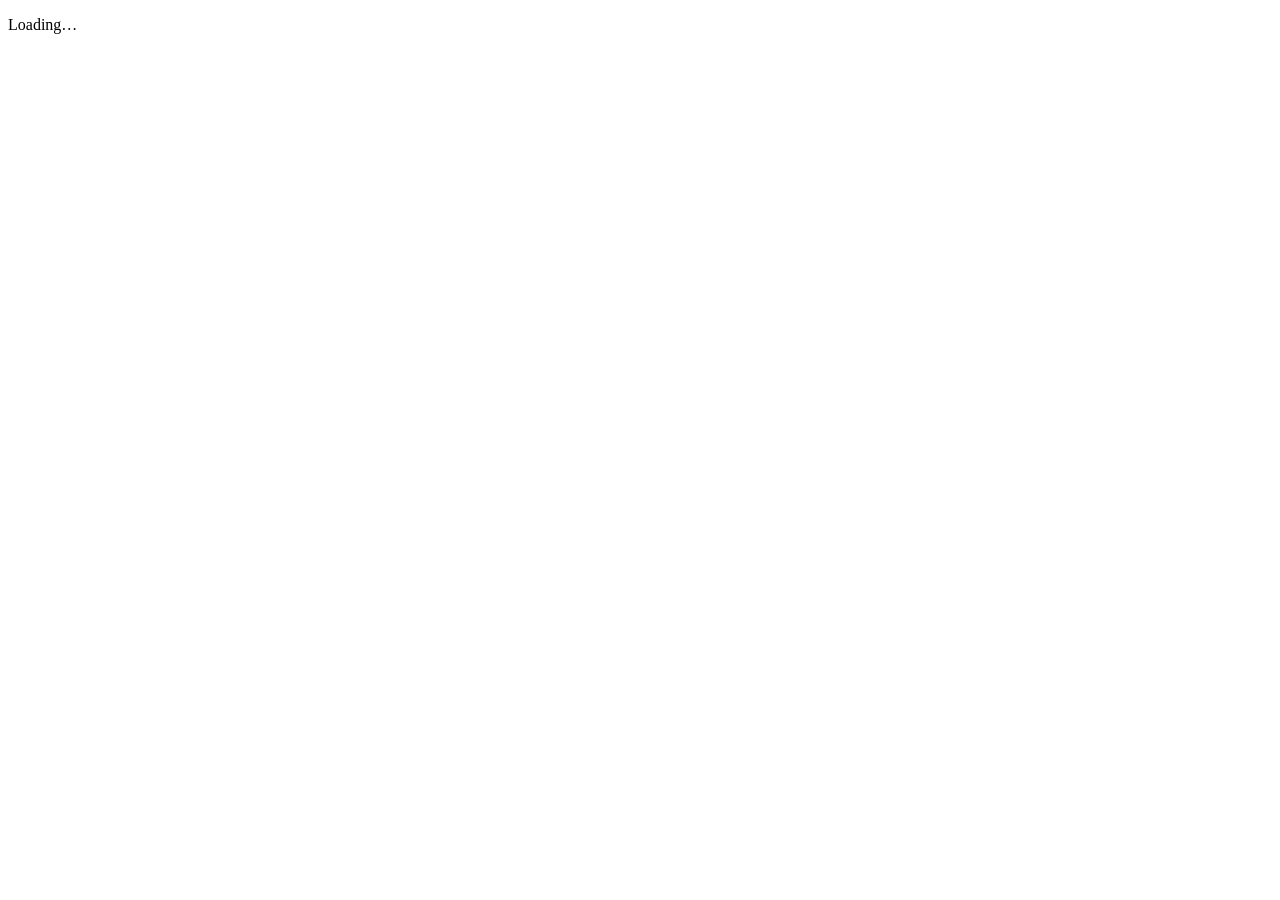
==== calendar.html @ 8bf8de1d "Add files via upload" ====
<!doctype html>
<html lang="en">
<head>
  <meta charset="utf-8">
  <meta name="viewport" content="width=device-width,initial-scale=1">
  <title>Meal Planner – Calendar</title>
  <link rel="stylesheet" href="css/style.css">
</head>
<body>
  <header id="nav"></header>
  <main id="app"><p class="muted">Loading…</p></main>
  <script type="module" src="js/calendar.js"></script>
</body>
</html>
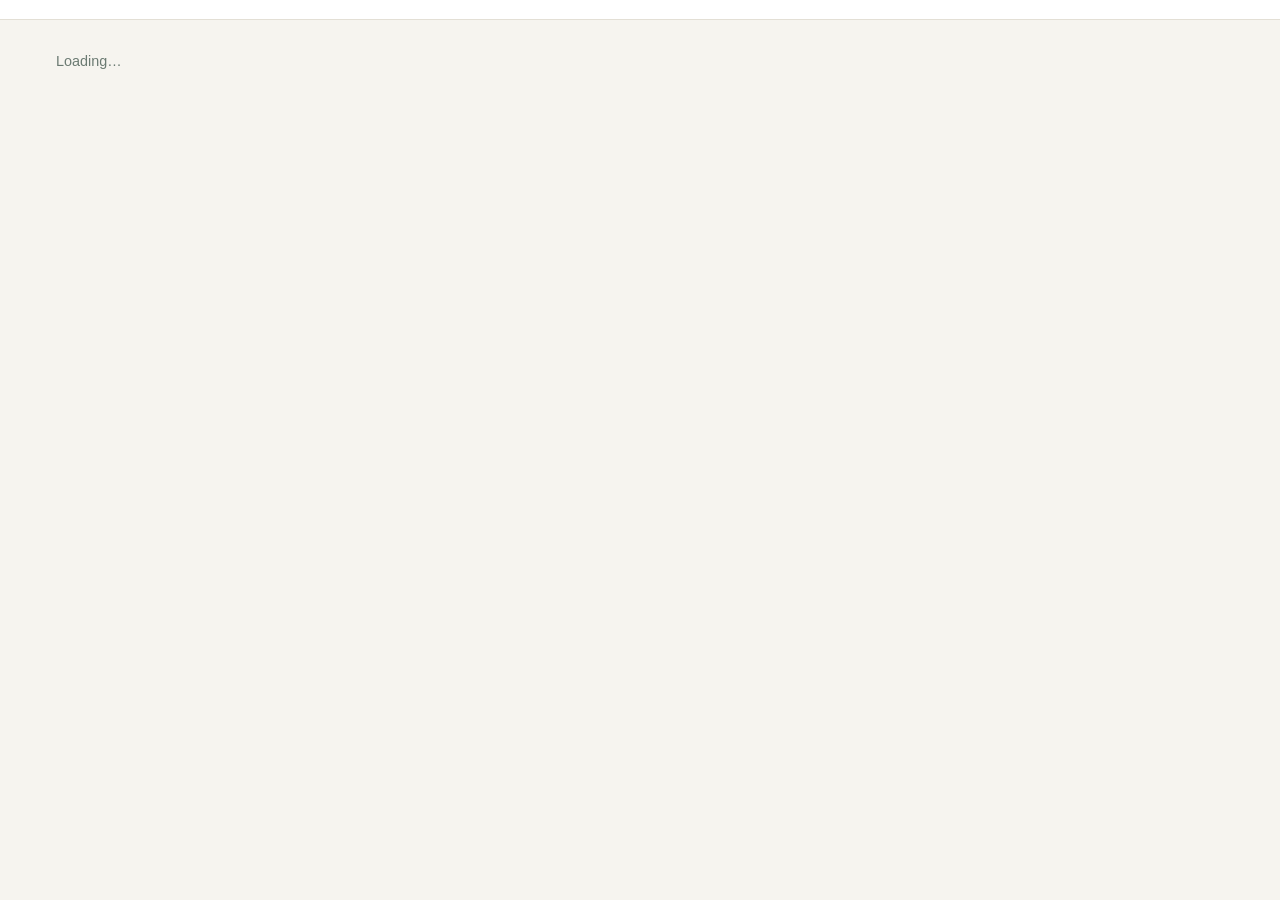
==== commit 295890e7: "Add files via upload" ====
--- a/calendar.html
+++ b/calendar.html
@@ -4,11 +4,11 @@
   <meta charset="utf-8">
   <meta name="viewport" content="width=device-width,initial-scale=1">
   <title>Meal Planner – Calendar</title>
-  <link rel="stylesheet" href="css/style.css">
+  <link rel="stylesheet" href="style.css">
 </head>
 <body>
   <header id="nav"></header>
   <main id="app"><p class="muted">Loading…</p></main>
-  <script type="module" src="js/calendar.js"></script>
+  <script type="module" src="./calendar.js"></script>
 </body>
 </html>
--- a/style.css
+++ b/style.css
@@ -0,0 +1,131 @@
+:root{
+  --bg:#f6f4ef; --card:#fff; --ink:#23302a; --muted:#6b7a72; --accent:#2f7d4f; --accent-d:#256340;
+  --line:#e3dfd5; --warn:#c4622d; --main:#f8dcc8; --side:#f4e8b8; --veg:#d3ebd7; --radius:14px;
+  --shadow:0 1px 3px rgba(35,48,42,.08),0 4px 14px rgba(35,48,42,.06);
+}
+*{box-sizing:border-box}
+html,body{margin:0}
+body{font-family:-apple-system,BlinkMacSystemFont,"Segoe UI",Roboto,Helvetica,Arial,sans-serif;background:var(--bg);color:var(--ink);line-height:1.45}
+a{color:var(--accent)}
+.muted{color:var(--muted);font-size:.9em}
+.grow{flex:1;min-width:0}
+h1,h2,h3{margin:0 0 .5rem}
+h1{font-size:1.6rem} h2{font-size:1.25rem} h3{font-size:1.05rem}
+
+/* header / nav */
+#nav{position:sticky;top:0;z-index:20;display:flex;align-items:center;gap:1rem;flex-wrap:wrap;background:var(--card);border-bottom:1px solid var(--line);padding:.6rem 1rem}
+#nav .brand{font-weight:700;text-decoration:none;color:var(--ink);font-size:1.1rem}
+#nav nav{display:flex;gap:.25rem;flex-wrap:wrap;flex:1}
+#nav nav a{text-decoration:none;color:var(--ink);padding:.4rem .75rem;border-radius:999px;font-size:.95rem}
+#nav nav a:hover{background:#eef3ef}
+#nav nav a.active{background:var(--accent);color:#fff}
+.badge{display:inline-block;min-width:1.3em;text-align:center;background:var(--warn);color:#fff;border-radius:999px;font-size:.75rem;padding:0 .4em;margin-left:.3em}
+#nav .user{display:flex;align-items:center;gap:.5rem;font-size:.85rem;color:var(--muted)}
+
+main{max-width:1200px;margin:0 auto;padding:1rem}
+
+/* buttons / inputs */
+button,.btn{font:inherit;cursor:pointer;border:1px solid var(--line);background:#fff;color:var(--ink);padding:.45rem .8rem;border-radius:10px;text-decoration:none;display:inline-flex;align-items:center;gap:.35rem}
+button:hover,.btn:hover{background:#f1f5f2}
+button.primary{background:var(--accent);border-color:var(--accent);color:#fff}
+button.primary:hover{background:var(--accent-d)}
+button.danger{color:#b3261e;border-color:#efc7c3}
+button.icon{padding:.3rem .5rem;line-height:1}
+button:disabled{opacity:.5;cursor:default}
+input,select,textarea{font:inherit;padding:.5rem .6rem;border:1px solid var(--line);border-radius:10px;background:#fff;color:var(--ink);max-width:100%}
+input:focus,select:focus,textarea:focus{outline:2px solid #9fd0b3;border-color:var(--accent)}
+textarea{width:100%;min-height:90px;resize:vertical}
+label.field{display:block;margin-bottom:.8rem;font-size:.9rem;color:var(--muted)}
+label.field>input,label.field>select,label.field>textarea{display:block;width:100%;margin-top:.25rem;color:var(--ink)}
+.row{display:flex;gap:.6rem;align-items:center;flex-wrap:wrap}
+.toolbar{display:flex;gap:.6rem;align-items:center;flex-wrap:wrap;margin-bottom:1rem}
+.toolbar .title{font-weight:600;min-width:11rem;text-align:center}
+.seg{display:inline-flex;border:1px solid var(--line);border-radius:10px;overflow:hidden;background:#fff}
+.seg button{border:0;border-radius:0}
+.seg button.on{background:var(--accent);color:#fff}
+
+.card{background:var(--card);border:1px solid var(--line);border-radius:var(--radius);padding:.9rem;box-shadow:var(--shadow)}
+.pill{display:inline-block;font-size:.72rem;padding:.1rem .5rem;border-radius:999px;background:#eee}
+.pill.main{background:var(--main)} .pill.side{background:var(--side)} .pill.veg{background:var(--veg)}
+
+/* planner */
+.week{display:grid;grid-template-columns:repeat(auto-fill,minmax(250px,1fr));gap:.8rem}
+.day.today{outline:2px solid var(--accent)}
+.day-head{display:flex;align-items:center;justify-content:space-between;margin-bottom:.5rem}
+.slot{margin-bottom:.55rem}
+.slot-label{font-size:.75rem;color:var(--muted);margin-bottom:.15rem}
+.slot-row{display:flex;gap:.35rem;align-items:center}
+.slot-row select{flex:1;min-width:0}
+.slot-thumb{width:36px;height:36px;border-radius:8px;object-fit:cover;background:#eee;flex:none}
+.warn{color:var(--warn);font-size:.8rem}
+
+.grid{display:grid;grid-template-columns:repeat(auto-fill,minmax(190px,1fr));gap:.8rem}
+.rcard{cursor:pointer;padding:0;overflow:hidden}
+.rcard .ph{height:120px;background:#eef1ee;display:flex;align-items:center;justify-content:center;font-size:2rem}
+.rcard img.ph{width:100%;height:120px;object-fit:cover;display:block}
+.rcard .body{padding:.6rem .7rem}
+.rcard .name{font-weight:600}
+
+/* modal */
+.modal-overlay{position:fixed;inset:0;background:rgba(20,30,25,.45);z-index:50;display:flex;align-items:flex-start;justify-content:center;padding:2rem 1rem;overflow:auto}
+.modal{background:#fff;border-radius:var(--radius);width:100%;max-width:560px;box-shadow:0 10px 40px rgba(0,0,0,.25)}
+.modal-head{display:flex;align-items:center;justify-content:space-between;padding:.8rem 1rem;border-bottom:1px solid var(--line)}
+.modal-head h2{margin:0}
+.modal-body{padding:1rem}
+.modal-actions{display:flex;gap:.5rem;justify-content:flex-end;margin-top:1rem}
+.modal-actions .left{margin-right:auto}
+.photo-prev{width:100%;max-height:200px;object-fit:cover;border-radius:10px;margin:.4rem 0;display:block}
+.ing-head,.ing-row{display:grid;grid-template-columns:1fr 70px 34px;gap:.4rem;align-items:center;margin-bottom:.4rem}
+.ing-head{font-size:.75rem;color:var(--muted)}
+.ing-row input{width:100%}
+
+/* ingredients */
+.group{margin-bottom:1.4rem}
+.group>h2{border-bottom:2px solid var(--line);padding-bottom:.25rem;display:flex;justify-content:space-between;align-items:baseline}
+.icard{display:flex;gap:.7rem;align-items:center}
+.icard .thumb{width:56px;height:56px;border-radius:10px;object-fit:cover;background:#eef1ee;flex:none;display:flex;align-items:center;justify-content:center;font-size:1.4rem}
+.icard .name{font-weight:600}
+.icard .acts{display:flex;gap:.3rem;flex-wrap:wrap;margin-top:.3rem}
+.list-edit li{display:flex;gap:.4rem;align-items:center;margin-bottom:.35rem}
+.list-edit ul{list-style:none;padding:0;margin:.5rem 0}
+.list-edit li span{flex:1}
+
+/* cart */
+.totals{display:flex;gap:1.5rem;flex-wrap:wrap;margin-bottom:1rem}
+.totals .big{font-size:1.6rem;font-weight:700}
+.cart-group{margin-bottom:1rem}
+.cart-group h3{display:flex;justify-content:space-between}
+.cart-list{list-style:none;margin:0;padding:0}
+.cart-row{display:flex;align-items:center;gap:.6rem;padding:.5rem 0;border-top:1px solid var(--line)}
+.cart-row:first-child{border-top:0}
+.cart-row.done .name{text-decoration:line-through;color:var(--muted)}
+.cart-row input[type=checkbox]{width:1.3rem;height:1.3rem;accent-color:var(--accent)}
+.cart-row .thumb{width:40px;height:40px;border-radius:8px;object-fit:cover;background:#eef1ee;flex:none}
+.qty{display:inline-flex;align-items:center;gap:.3rem}
+.line{min-width:4.5rem;text-align:right;font-weight:600}
+
+/* calendar */
+.cal-month{display:grid;grid-template-columns:repeat(7,1fr);gap:4px}
+.cal-dow{font-size:.75rem;color:var(--muted);text-align:center;padding:.2rem}
+.cal-cell{background:#fff;border:1px solid var(--line);border-radius:10px;min-height:110px;padding:.3rem;cursor:pointer;overflow:hidden}
+.cal-cell:hover{border-color:var(--accent)}
+.cal-cell.out{opacity:.45}
+.cal-cell.today{outline:2px solid var(--accent)}
+.cal-cell .dnum{font-size:.8rem;font-weight:600;margin-bottom:.15rem}
+.chip{font-size:.72rem;border-radius:6px;padding:.1rem .35rem;margin-bottom:2px;white-space:nowrap;overflow:hidden;text-overflow:ellipsis}
+.chip.main{background:var(--main)} .chip.side{background:var(--side)} .chip.veg{background:var(--veg)}
+.cal-week{display:grid;grid-template-columns:repeat(auto-fill,minmax(200px,1fr));gap:.7rem}
+.wmeal{display:flex;gap:.5rem;align-items:center;margin-bottom:.5rem}
+.wmeal img,.wmeal .ph{width:44px;height:44px;border-radius:8px;object-fit:cover;background:#eef1ee;flex:none;display:flex;align-items:center;justify-content:center}
+
+/* login */
+.login{max-width:380px;margin:3rem auto}
+.err{color:#b3261e;font-size:.9rem;min-height:1.2em}
+.toast{position:fixed;bottom:1.2rem;left:50%;transform:translateX(-50%);background:#23302a;color:#fff;padding:.6rem 1rem;border-radius:10px;z-index:100;box-shadow:var(--shadow)}
+.empty{text-align:center;color:var(--muted);padding:2rem 1rem}
+
+@media (max-width:640px){
+  .cal-cell{min-height:70px;font-size:.8em}
+  .chip{font-size:.62rem}
+  .toolbar .title{min-width:auto}
+}
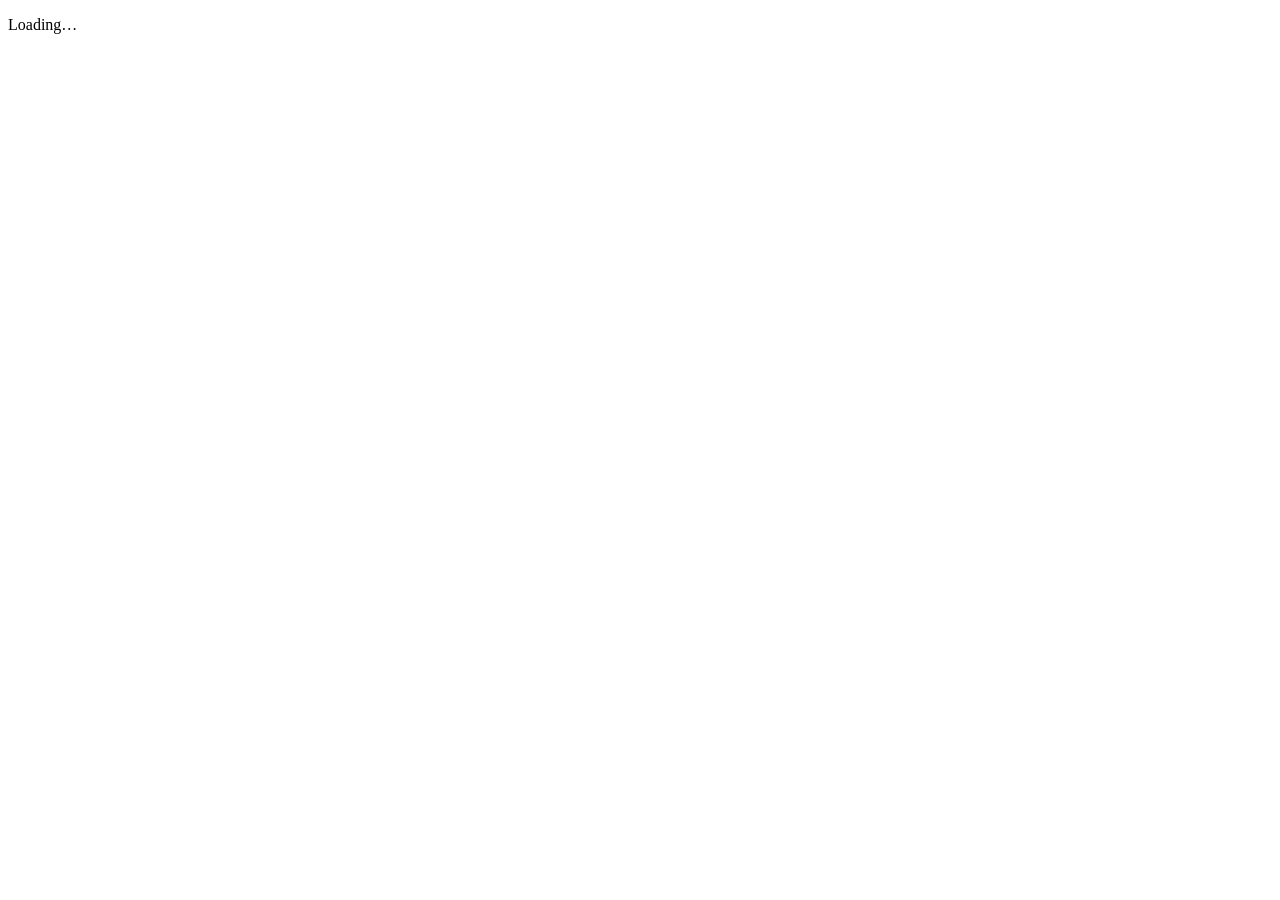
==== commit 6e3c43cd: "Add files via upload" ====
--- a/calendar.html
+++ b/calendar.html
@@ -4,11 +4,11 @@
   <meta charset="utf-8">
   <meta name="viewport" content="width=device-width,initial-scale=1">
   <title>Meal Planner – Calendar</title>
-  <link rel="stylesheet" href="style.css">
+  <link rel="stylesheet" href="css/style.css">
 </head>
 <body>
   <header id="nav"></header>
   <main id="app"><p class="muted">Loading…</p></main>
-  <script type="module" src="./calendar.js"></script>
+  <script type="module" src="js/calendar.js"></script>
 </body>
 </html>
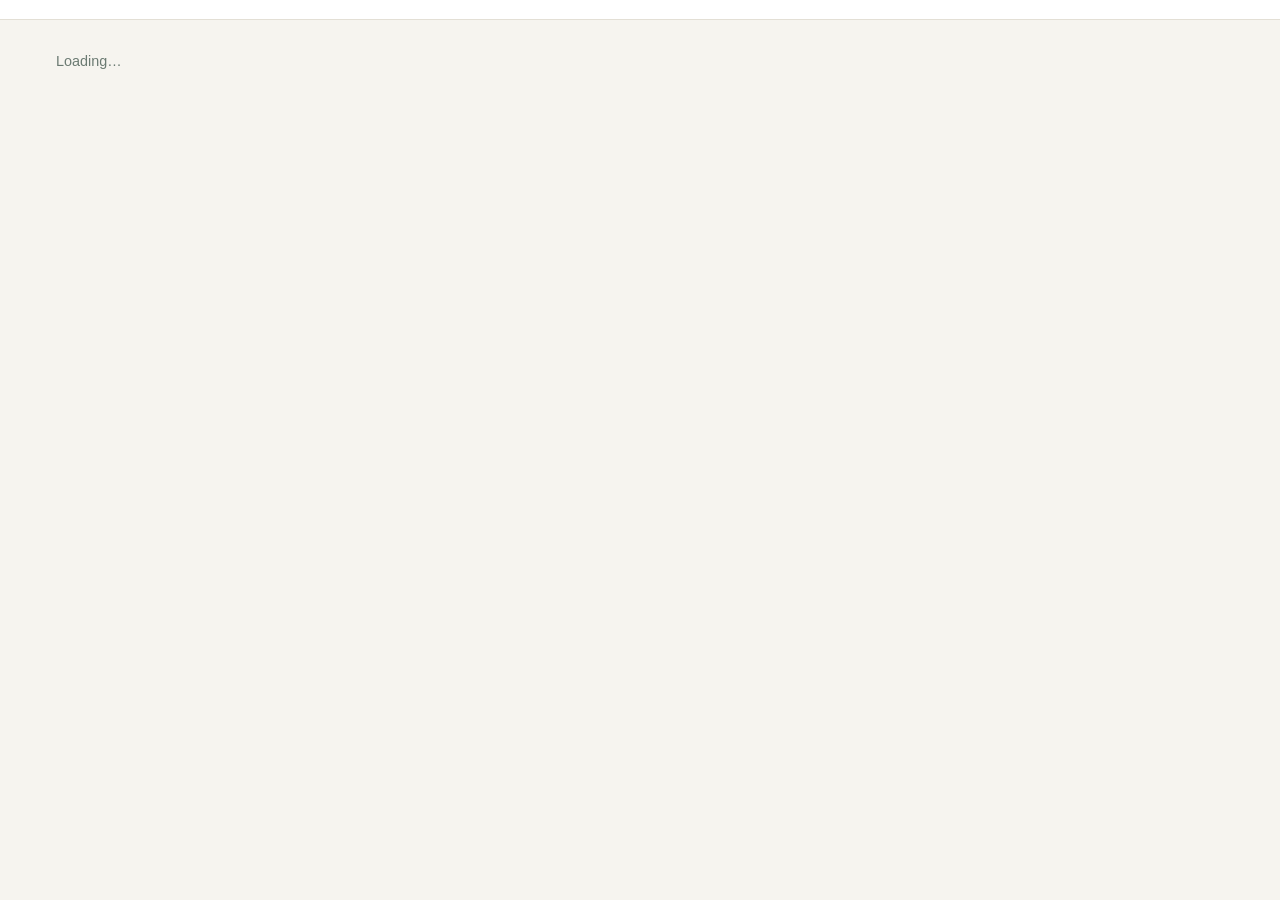
==== commit f474bdb1: "Add files via upload" ====
--- a/calendar.html
+++ b/calendar.html
@@ -4,11 +4,11 @@
   <meta charset="utf-8">
   <meta name="viewport" content="width=device-width,initial-scale=1">
   <title>Meal Planner – Calendar</title>
-  <link rel="stylesheet" href="css/style.css">
+  <link rel="stylesheet" href="style.css">
 </head>
 <body>
   <header id="nav"></header>
   <main id="app"><p class="muted">Loading…</p></main>
-  <script type="module" src="js/calendar.js"></script>
+  <script type="module" src="./calendar.js"></script>
 </body>
 </html>
--- a/style.css
+++ b/style.css
@@ -0,0 +1,154 @@
+:root{
+  --bg:#f6f4ef; --card:#fff; --ink:#23302a; --muted:#6b7a72; --accent:#2f7d4f; --accent-d:#256340;
+  --line:#e3dfd5; --warn:#c4622d; --main:#f8dcc8; --side:#f4e8b8; --veg:#d3ebd7; --radius:14px;
+  --shadow:0 1px 3px rgba(35,48,42,.08),0 4px 14px rgba(35,48,42,.06);
+}
+*{box-sizing:border-box}
+html,body{margin:0}
+body{font-family:-apple-system,BlinkMacSystemFont,"Segoe UI",Roboto,Helvetica,Arial,sans-serif;background:var(--bg);color:var(--ink);line-height:1.45}
+a{color:var(--accent)}
+.muted{color:var(--muted);font-size:.9em}
+.grow{flex:1;min-width:0}
+h1,h2,h3{margin:0 0 .5rem}
+h1{font-size:1.6rem} h2{font-size:1.25rem} h3{font-size:1.05rem}
+
+/* header / nav */
+#nav{position:sticky;top:0;z-index:20;display:flex;align-items:center;gap:1rem;flex-wrap:wrap;background:var(--card);border-bottom:1px solid var(--line);padding:.6rem 1rem}
+#nav .brand{font-weight:700;text-decoration:none;color:var(--ink);font-size:1.1rem}
+#nav nav{display:flex;gap:.25rem;flex-wrap:wrap;flex:1}
+#nav nav a{text-decoration:none;color:var(--ink);padding:.4rem .75rem;border-radius:999px;font-size:.95rem}
+#nav nav a:hover{background:#eef3ef}
+#nav nav a.active{background:var(--accent);color:#fff}
+.badge{display:inline-block;min-width:1.3em;text-align:center;background:var(--warn);color:#fff;border-radius:999px;font-size:.75rem;padding:0 .4em;margin-left:.3em}
+#nav .user{display:flex;align-items:center;gap:.5rem;font-size:.85rem;color:var(--muted)}
+
+main{max-width:1200px;margin:0 auto;padding:1rem}
+
+/* buttons / inputs */
+button,.btn{font:inherit;cursor:pointer;border:1px solid var(--line);background:#fff;color:var(--ink);padding:.45rem .8rem;border-radius:10px;text-decoration:none;display:inline-flex;align-items:center;gap:.35rem}
+button:hover,.btn:hover{background:#f1f5f2}
+button.primary{background:var(--accent);border-color:var(--accent);color:#fff}
+button.primary:hover{background:var(--accent-d)}
+button.danger{color:#b3261e;border-color:#efc7c3}
+button.icon{padding:.3rem .5rem;line-height:1}
+button:disabled{opacity:.5;cursor:default}
+input,select,textarea{font:inherit;padding:.5rem .6rem;border:1px solid var(--line);border-radius:10px;background:#fff;color:var(--ink);max-width:100%}
+input:focus,select:focus,textarea:focus{outline:2px solid #9fd0b3;border-color:var(--accent)}
+textarea{width:100%;min-height:90px;resize:vertical}
+label.field{display:block;margin-bottom:.8rem;font-size:.9rem;color:var(--muted)}
+label.field>input,label.field>select,label.field>textarea{display:block;width:100%;margin-top:.25rem;color:var(--ink)}
+.row{display:flex;gap:.6rem;align-items:center;flex-wrap:wrap}
+.toolbar{display:flex;gap:.6rem;align-items:center;flex-wrap:wrap;margin-bottom:1rem}
+.toolbar .title{font-weight:600;min-width:11rem;text-align:center}
+.seg{display:inline-flex;border:1px solid var(--line);border-radius:10px;overflow:hidden;background:#fff}
+.seg button{border:0;border-radius:0}
+.seg button.on{background:var(--accent);color:#fff}
+
+.card{background:var(--card);border:1px solid var(--line);border-radius:var(--radius);padding:.9rem;box-shadow:var(--shadow)}
+.pill{display:inline-block;font-size:.72rem;padding:.1rem .5rem;border-radius:999px;background:#eee}
+.pill.main{background:var(--main)} .pill.side{background:var(--side)} .pill.veg{background:var(--veg)}
+
+/* planner */
+.week{display:grid;grid-template-columns:repeat(auto-fill,minmax(250px,1fr));gap:.8rem}
+.day.today{outline:2px solid var(--accent)}
+.day-head{display:flex;align-items:center;justify-content:space-between;margin-bottom:.5rem}
+.slot{margin-bottom:.55rem}
+.slot-label{font-size:.75rem;color:var(--muted);margin-bottom:.15rem}
+.slot-row{display:flex;gap:.35rem;align-items:center}
+.slot-row select{flex:1;min-width:0}
+.slot-thumb{width:36px;height:36px;border-radius:8px;object-fit:cover;background:#eee;flex:none}
+.warn{color:var(--warn);font-size:.8rem}
+
+.grid{display:grid;grid-template-columns:repeat(auto-fill,minmax(190px,1fr));gap:.8rem}
+.rcard{cursor:pointer;padding:0;overflow:hidden}
+.rcard .ph{height:120px;background:#eef1ee;display:flex;align-items:center;justify-content:center;font-size:2rem}
+.rcard img.ph{width:100%;height:120px;object-fit:cover;display:block}
+.rcard .body{padding:.6rem .7rem}
+.rcard .name{font-weight:600}
+
+/* modal */
+.modal-overlay{position:fixed;inset:0;background:rgba(20,30,25,.45);z-index:50;display:flex;align-items:flex-start;justify-content:center;padding:2rem 1rem;overflow:auto}
+.modal{background:#fff;border-radius:var(--radius);width:100%;max-width:560px;box-shadow:0 10px 40px rgba(0,0,0,.25)}
+.modal-head{display:flex;align-items:center;justify-content:space-between;padding:.8rem 1rem;border-bottom:1px solid var(--line)}
+.modal-head h2{margin:0}
+.modal-body{padding:1rem}
+.modal-actions{display:flex;gap:.5rem;justify-content:flex-end;margin-top:1rem}
+.modal-actions .left{margin-right:auto}
+.photo-prev{width:100%;max-height:200px;object-fit:cover;border-radius:10px;margin:.4rem 0;display:block}
+.ing-head,.ing-row{display:grid;grid-template-columns:1fr 72px 92px 34px 34px;gap:.4rem;align-items:center;margin-bottom:.4rem}
+.ing-row select{width:100%;min-width:0}
+.ing-row .ing-link{text-decoration:none;justify-content:center}
+.ing-row .ing-link[hidden]{display:inline-flex;visibility:hidden}
+.ing-head{font-size:.75rem;color:var(--muted)}
+.ing-row input{width:100%}
+
+/* ingredients */
+.group{margin-bottom:1.4rem}
+.group>h2{border-bottom:2px solid var(--line);padding-bottom:.25rem;display:flex;justify-content:space-between;align-items:baseline}
+.icard{display:flex;gap:.7rem;align-items:center}
+.icard .thumb{width:56px;height:56px;border-radius:10px;object-fit:cover;background:#eef1ee;flex:none;display:flex;align-items:center;justify-content:center;font-size:1.4rem}
+.icard .name{font-weight:600}
+.icard .acts{display:flex;gap:.3rem;flex-wrap:wrap;margin-top:.3rem}
+.list-edit li{display:flex;gap:.4rem;align-items:center;margin-bottom:.35rem}
+.list-edit ul{list-style:none;padding:0;margin:.5rem 0}
+.list-edit li span{flex:1}
+
+/* cart */
+.totals{display:flex;gap:1.5rem;flex-wrap:wrap;margin-bottom:1rem}
+.totals .big{font-size:1.6rem;font-weight:700}
+.cart-group{margin-bottom:1rem}
+.cart-group h3{display:flex;justify-content:space-between}
+.cart-list{list-style:none;margin:0;padding:0}
+.cart-row{display:flex;align-items:center;gap:.6rem;padding:.5rem 0;border-top:1px solid var(--line)}
+.cart-row:first-child{border-top:0}
+.cart-row.done .name{text-decoration:line-through;color:var(--muted)}
+.cart-row input[type=checkbox]{width:1.3rem;height:1.3rem;accent-color:var(--accent)}
+.cart-row .thumb{width:40px;height:40px;border-radius:8px;object-fit:cover;background:#eef1ee;flex:none}
+.qty{display:inline-flex;align-items:center;gap:.3rem}
+.line{min-width:4.5rem;text-align:right;font-weight:600}
+
+/* calendar */
+.cal-month{display:grid;grid-template-columns:repeat(7,1fr);gap:4px}
+.cal-dow{font-size:.75rem;color:var(--muted);text-align:center;padding:.2rem}
+.cal-cell{background:#fff;border:1px solid var(--line);border-radius:10px;min-height:110px;padding:.3rem;cursor:pointer;overflow:hidden}
+.cal-cell:hover{border-color:var(--accent)}
+.cal-cell.out{opacity:.45}
+.cal-cell.today{outline:2px solid var(--accent)}
+.cal-cell .dnum{font-size:.8rem;font-weight:600;margin-bottom:.15rem}
+.chip{font-size:.72rem;border-radius:6px;padding:.1rem .35rem;margin-bottom:2px;white-space:nowrap;overflow:hidden;text-overflow:ellipsis}
+.chip.main{background:var(--main)} .chip.side{background:var(--side)} .chip.veg{background:var(--veg)}
+.cal-week{display:grid;grid-template-columns:repeat(auto-fill,minmax(200px,1fr));gap:.7rem}
+.wmeal{display:flex;gap:.5rem;align-items:center;margin-bottom:.5rem}
+.wmeal img,.wmeal .ph{width:44px;height:44px;border-radius:8px;object-fit:cover;background:#eef1ee;flex:none;display:flex;align-items:center;justify-content:center}
+
+/* login */
+.login{max-width:380px;margin:3rem auto}
+.err{color:#b3261e;font-size:.9rem;min-height:1.2em}
+.toast{position:fixed;bottom:1.2rem;left:50%;transform:translateX(-50%);background:#23302a;color:#fff;padding:.6rem 1rem;border-radius:10px;z-index:100;box-shadow:var(--shadow)}
+.empty{text-align:center;color:var(--muted);padding:2rem 1rem}
+
+[hidden]{display:none!important}
+.ing-row .ing-link[hidden]{display:inline-flex!important;visibility:hidden}
+.pill.meal{background:#e8e8f5}
+.chip.breakfast{background:#fde2e2} .chip.lunch{background:#dbe8fb} .chip.lunchHealthy{background:#e4f5d5}
+.meal-head{display:flex;justify-content:space-between;align-items:center;font-weight:600;font-size:.88rem;margin:.7rem 0 .35rem;padding-top:.5rem;border-top:1px dashed var(--line)}
+.day-head + .meal-head{border-top:0;padding-top:0}
+.add-row{display:flex;gap:.4rem;flex-wrap:wrap;margin-top:.6rem}
+.modal.wide{max-width:780px}
+.tablewrap{overflow-x:auto}
+.rtable{width:100%;border-collapse:collapse;font-size:.9rem}
+.rtable th{text-align:left;font-size:.75rem;color:var(--muted);font-weight:600;padding:.3rem .5rem;border-bottom:2px solid var(--line)}
+.rtable td{padding:.5rem;border-bottom:1px solid var(--line);vertical-align:top}
+.ing-chip{display:inline-flex;align-items:center;gap:.45rem;text-decoration:none;font-weight:600}
+.ing-chip img,.ing-chip .ph{width:32px;height:32px;border-radius:8px;object-fit:cover;background:#eef1ee;display:inline-flex;align-items:center;justify-content:center;flex:none}
+.cart-row .thumb{width:52px;height:52px}
+.cart-row .thumb.ph{display:flex;align-items:center;justify-content:center;font-size:1.4rem}
+.totals .big{line-height:1.2}
+a.pill{text-decoration:none;color:var(--ink)}
+
+@media (max-width:640px){
+  .ing-head,.ing-row{grid-template-columns:1fr 60px 78px 30px 30px}
+  .cal-cell{min-height:70px;font-size:.8em}
+  .chip{font-size:.62rem}
+  .toolbar .title{min-width:auto}
+}
